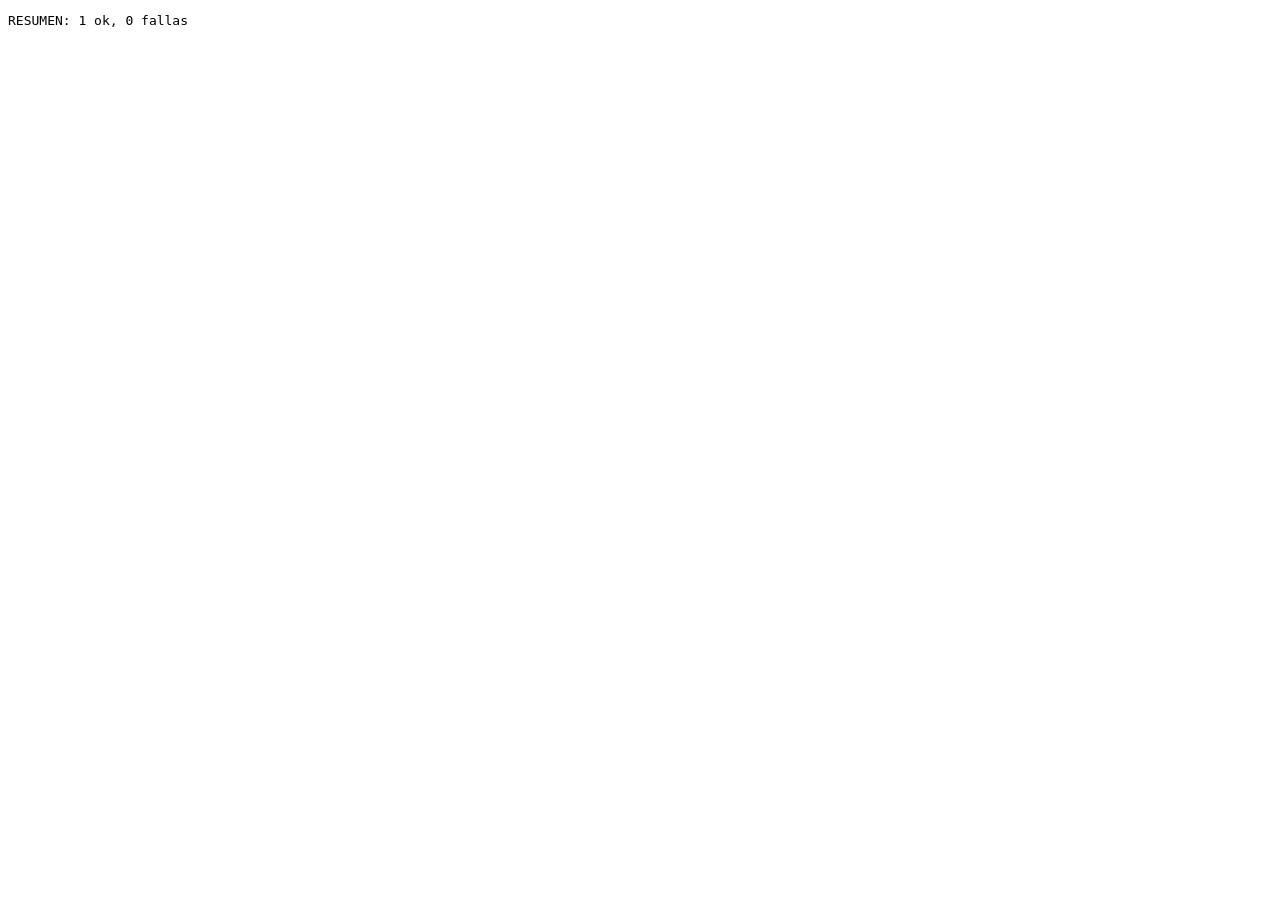
==== tests.html @ 1c07efd1 "Add browser test harness (PowerShell server + headless Edge) Co-Authored-By: Claude Opus 5.5 <norepl" ====
<!doctype html>
<html lang="es">
<head><meta charset="utf-8"><title>Pruebas</title></head>
<body>
<pre id="resumen">RESUMEN: pendiente</pre>
<pre id="fallos"></pre>
<dialog id="hoja"></dialog>
<script type="module" src="tests/todas.js"></script>
</body>
</html>
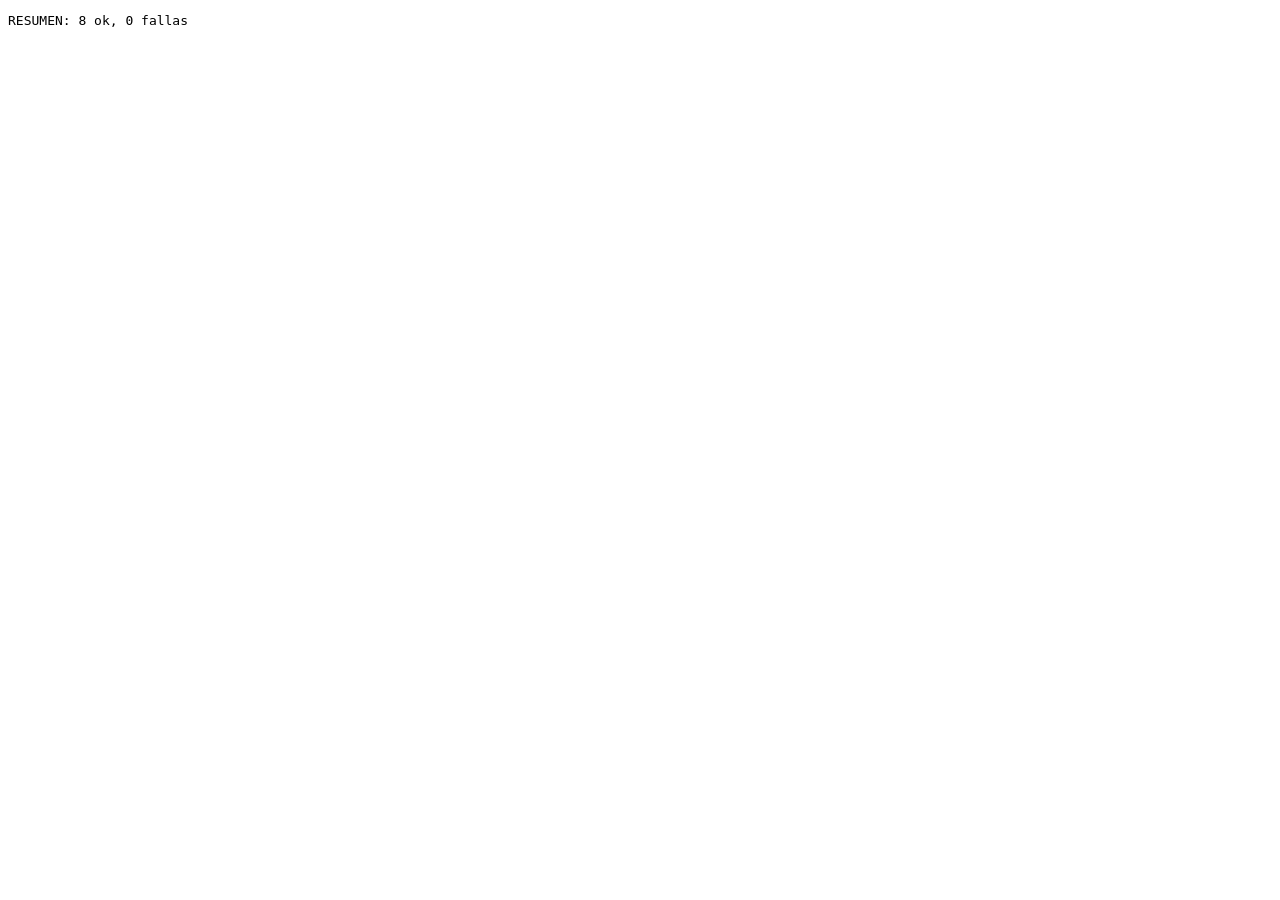
==== commit fbf3bde5: "Add Apps Script pure helpers with sample trip data Co-Authored-By: Claude Opus 5.5 <noreply@anthropi" ====
--- a/tests.html
+++ b/tests.html
@@ -5,6 +5,8 @@
 <pre id="resumen">RESUMEN: pendiente</pre>
 <pre id="fallos"></pre>
 <dialog id="hoja"></dialog>
+<script src="apps-script/Logica.gs"></script>
+<script src="apps-script/PruebasLogica.gs"></script>
 <script type="module" src="tests/todas.js"></script>
 </body>
 </html>
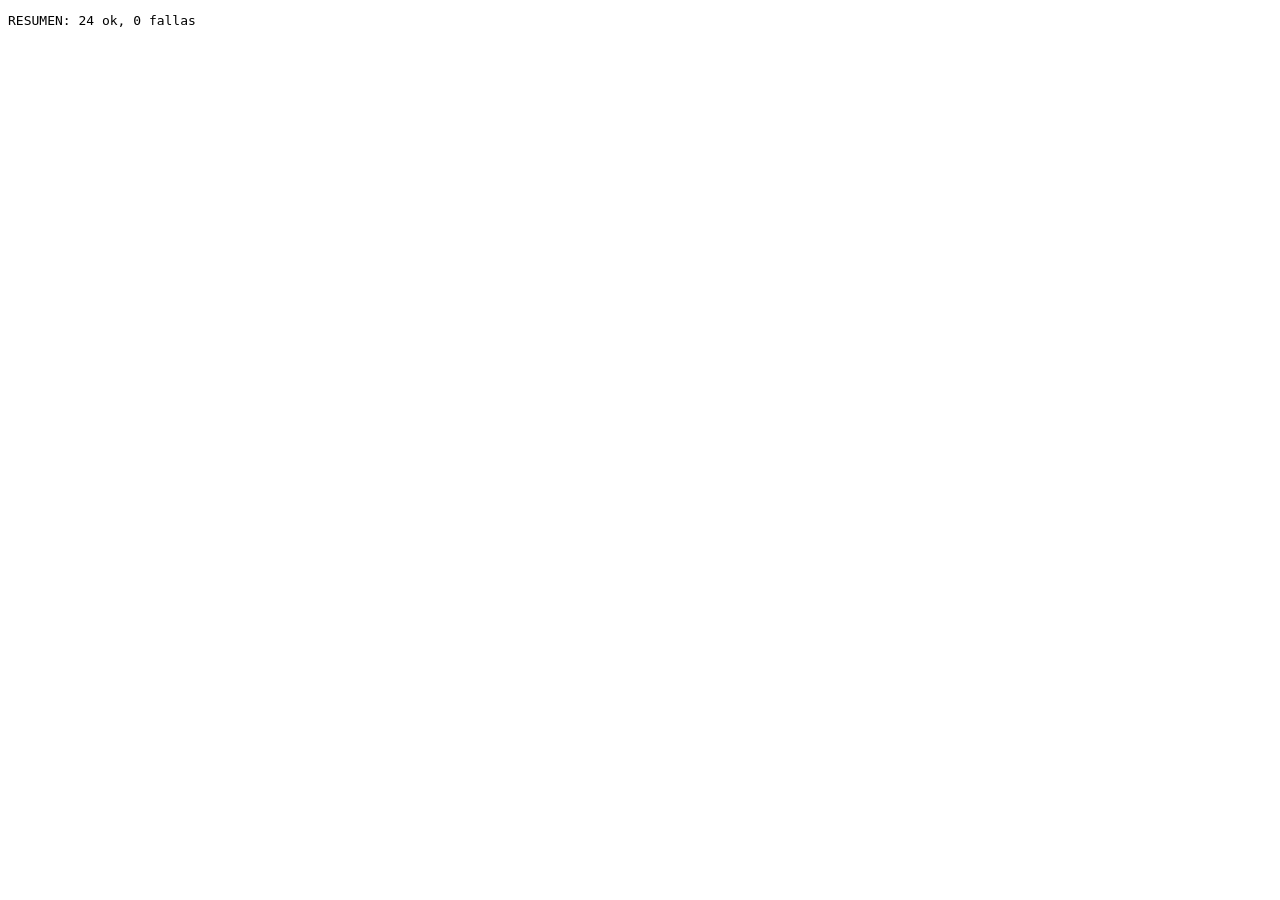
==== commit 4e4c1470: "Add Apps Script web app glue (doGet, doPost, prepararHoja) Co-Authored-By: Claude Opus 5.5 <noreply@" ====
--- a/tests.html
+++ b/tests.html
@@ -6,6 +6,7 @@
 <pre id="fallos"></pre>
 <dialog id="hoja"></dialog>
 <script src="apps-script/Logica.gs"></script>
+<script src="apps-script/Codigo.gs"></script>
 <script src="apps-script/PruebasLogica.gs"></script>
 <script type="module" src="tests/todas.js"></script>
 </body>
